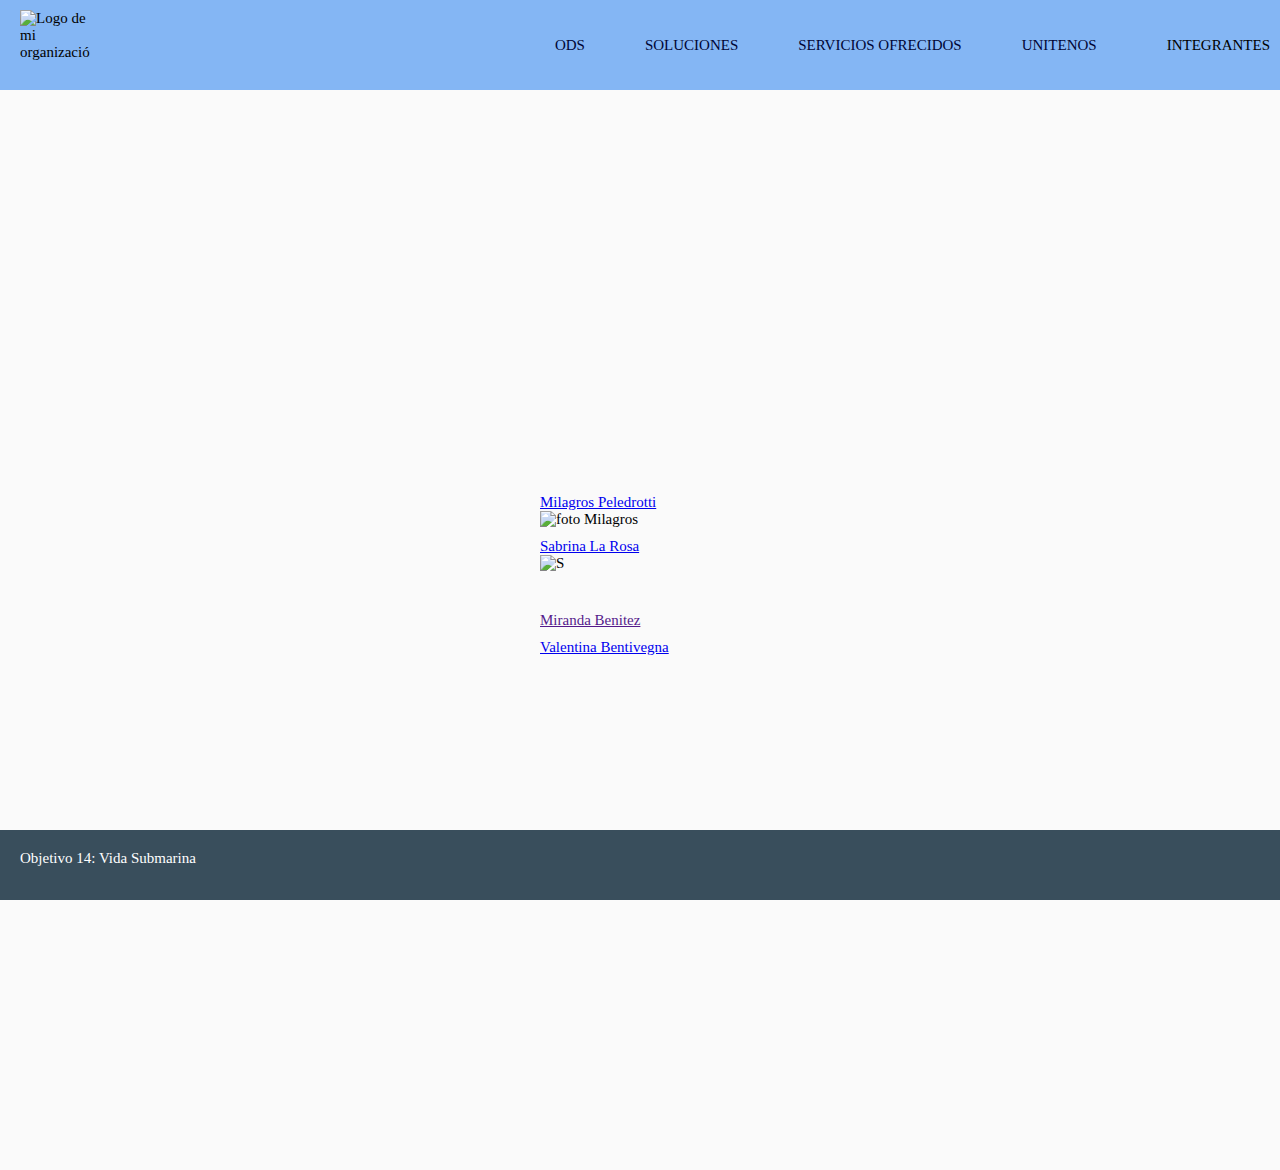
==== integrantes.html @ 2ea81498 "Add files via upload" ====
<!DOCTYPE html>
<html lang="en" class="html1">
<head>
    <meta charset="UTF-8">
    <meta http-equiv="X-UA-Compatible" content="IE=edge">
    <meta name="viewport" content="width=device-width, initial-scale=1.0">
    <link rel="stylesheet" href="style.css">
    <title>Document</title>
</head>
<body class="body1">
    <header>
        <img src="img/logoheader.png" alt="Logo de mi organización">
        <nav>
            <ul>
                <li><a href="index.html">ODS</a></li>
                <li><a href="propuesta.html">SOLUCIONES</a></li>
                <li><a href="servicios.html">SERVICIOS OFRECIDOS</a></li>
                <li><a href="resultados.html">UNITENOS</a></li>
                <li><a href="integrantes.html"></a>INTEGRANTES</li>               
            </ul>
        </nav>
    </header>
    
    
    <div class="contenedor">
        <div>
            <li><a href="https://milipeledrotti.github.io/CURRICULUM/">Milagros Peledrotti</a></li>
            <img src="img/WhatsApp Image 2022-03-05 at 4.53.46 PM.jpeg" alt="foto Milagros">
        </div>
        <div>
            <li><a href="https://salarosa.github.io/cv-final/">Sabrina La Rosa</a></li>
            <img src="img/Picsart_23-01-30_23-09-08-258.jpg" alt="S">
        </div>    
    </div>
    <div class="contenedor">
        <div>
            <li><a href="">Miranda Benitez</a></li>
            <img src="img/WhatsApp Image 2023-04-25 at 15.28.40.jpeg" alt="">
        </div>
        <div>
            <li><a href="https://valenbenti.github.io/Valencv/">Valentina Bentivegna</a></li>
            <img src="img/valenfoto.jpeg" alt="">
        </div>
    </div>
    
    <footer>
        <div>
          <p>Objetivo 14: Vida Submarina</p>
          <p></p>
        </div>
    </footer>
    
</body>
</html>
---- style.css ----
*{ margin: 0%; 
  padding: 0%; 
}
html, body{
 height: 100%;
}
.html1{
  font-size: 15px;
}
body {
  display: flex;
  flex-wrap: wrap;
  flex-direction: column;
  font-family: 'raleaway';

}

header {
  position: fixed;
  width: 100%;
  left: 0;
  height: 50px;
  top: 0%;
  background-color: #84b6f4;
  padding: 20px;
  display: flex;
  justify-content: space-between;
  align-items: center;
  z-index: 1;
  }
  img {
    display: block;
    float: left;
    height: 10px;
    margin-right: 20px;
  }
  nav ul {
    margin: 10px;
    margin-left: 20px;
    padding: 0;
    list-style: none;
    display: flex;
    justify-content: space-around;
    align-items: center;
  }
  nav ul li{
    margin-right: 20px;
  }
  nav li {
    margin-left: 20px;
  }
  nav a {
    text-decoration: none;
    color: #000535;
  }
  nav a:hover {
    color: #000;
  }
  nav ul li a {
    padding: 10px;
    border-radius: 0px;
}
  
  header img {
    width: 70px;
    height: 70px;
}
@media screen and (max-width: 770px) {
  header {
    flex-wrap: column;
    height: auto;
  }
  header img{
    height: auto;
    align-items: left;
  }
  
  nav ul {
    margin: 0px;
    flex-wrap: wrap;
  }
  nav ul li{
    margin: 05px;
  }
  
  nav li {
    margin: 0;
  }
  
}
@media screen and (min-width: 768px) {
  header {
    height: 50px;
    padding: 20px;
  }
  nav ul {
    margin: 10px;
    margin-left: 20px;
    padding: 0;
    list-style: none;
    display: flex;
    flex-direction: row;
    justify-content: space-around;
    align-items: center;
  }
  nav ul li{
    margin-right: 20px;
  }
  nav li {
    margin-left: 20px;
  }
  nav ul li a {
    padding: 10px;
  }
}

main {
  margin-top: 70px; 
  margin-bottom: 70px; 
  padding-bottom: 100px;
}

footer {
  position: fixed;
  bottom: 0;
  left: 0;
  width: 100%;
  height: 30px;
  background-color: #394e5c;
  color: #fff;
  padding: 20px;
  clear: both;
}
.dslogo {
  height: 300px;
  width:290px;
  margin-left: 50px;
  float: left;
  margin-top: 20px;
}
.logoods {
  height: 300px;
  width: 200px;
  margin-right: 70px;
  order: 2;
}

.index{
  background-color: #d7d7a8

}
.index1 {
  background-color: #a0a07e ;
  color: #000;
}
.contenedor1{
  display: flex;
  align-items: center;
  margin-bottom: 20px;
}
.contenedor2 {
  display: flex;
  align-items: center;
  justify-content: flex-end;
}

.texto2 {
  margin-right: 20px;
  margin-left: 20px;
}


article.card{
  max-width: 350px;
  background-color: #f8f8f8;
  border-radius:8px;
  margin: 1rem;
  box-shadow: 0 0 12px #d7d7d7;
}


.header-card img{
  border-radius: 8px 8px 0 0;
  max-width: 200px;
  height: 300px;
  width: 200px;
  margin-top: -90px;
}


.perfil-card{
  display: flex;
  align-items: center;
}

.img-perfil-card{
  display: flex;
}


.img-perfil-card img{
  width: 100px;
  height: 100px;
  margin: 1rem 1rem 1rem 0;
  border-radius: 50%;
}


.text-perfil-card{
  display: flex;
  flex-flow: column;
}


.text-perfil-card span:nth-child(2)
{
  color: #cfcfcf;
}


.card-wrap{
  display: flex;
  flex-flow: wrap;
}

/* media query cards */
@media (max-width:768px){
  .contenedor-cards{
    flex-direction: column;
  }
  .carta {
    flex-direction: column;
  }
}
.carta {
  margin-top: 100px;
  position: relative;
  width: 300px;
  height: 350px;
  margin: 20px;
}
.cuerpo{
  display: flex;
  align-items: center;
  justify-content: center;
  min-height: 100vh;
  background-color: rgb(226, 234, 241);
}
.carta .face {
  position: absolute;
  width: 100%;
  height: 100%;
  backface-visibility: hidden;
  border-radius: 10px;
  overflow: hidden;
  transition: 1s;
}
.carta .front{
  transform: perspective(600px) rotateY(0deg);
  box-shadow: 0 5px 10px #000;
}
.carta .front img{
  position: absolute;
  width: 100%;
  height: 100%;
  object-fit: cover;
}
.carta .front h3{
  position: absolute;
  bottom: 0;
  width: 100%;
  height: 45px;
  line-height: 45px;
  color: #fff;
  background: rgba(0, 0, 0, .4);
  text-align: center;
}
.carta .back{
  transform: perspective(600px) rotateY(180deg);
  background: rgb(3, 35, 54);
  padding: 15px;
  color: #f3f3f3;
  display: flex;
  flex-direction: column;
  justify-content: space-between;
  text-align: center;
  box-shadow: 0 5px 10px #000;
}
.carta .back .link {
  border-top: solid 1px #f3f3f3;
  height: 50px;
  line-height: 50px;
}
.carta .back .link a{
  color: #f3f3f3
}
.carta:hover .front{
  transform: perspective(600px) rotateY(180deg);
}
.carta:hover .back{
  transform: perspective(600px) rotateY(360deg);
}
.body1{
  height: 130vh;
  background: #fafafa;
  display: flex;
  justify-content: center;
  align-items: center;

}
.info{
  color: white;

}

.form-register {
  width: 400px;
  background: #24303c;
  position: relative;
  padding: 30px;
  margin: auto;
  margin-top: 100px;
  border-radius: 4px;
  font-family: 'calibri';
  color: rgb(255, 255, 255);
  box-shadow: 7px 13px 37px #000;
  width: 90%;
  max-width: 650px;
  padding:5px 35px ;
  margin: auto;
  padding-bottom: 30px;
  border-radius:12px ;
}

.form-register h4 {
  font-size: 23px;
  margin-bottom: 30px;
  margin-top: 20px;
}

.controls {
  width: 95%;
  background: #24303c;
  padding: 10px;
  border-radius: 4px;
  margin-bottom: 16px;
  border: 1px solid #1f53c5;
  font-family: 'calibri';
  font-size: 18px;
  color: white;
}

.form-register p {
  height: 40px;
  text-align: center;
  font-size: 18px;
  line-height: 40px;
}

.form-register a {
  color: white;
  text-decoration: none;
}

.form-register a:hover {
  color: white;
  text-decoration: underline;
}

.form-register .botons {
  width: 100%;
  background: #1f53c5;
  border: none;
  padding: 12px;
  color: white;
  margin: 16px 0;
  font-size: 16px;
}
@media screen and (max-width: 768px) {
  .form-register {
  width: 90%;
  justify-content: center;
  padding: 20px;
  }
  .form-register h4 {
  font-size: 20px;
  margin-bottom: 30px;
  }
  .controls {
  width: 97%;
  font-size: 16px;
  padding: 8px;
  }
  .form-register p {
  height: 30px;
  font-size: 16px;
  line-height: 40px;
  }
  .form-register .botons {
  font-size: 14px;
  padding: 10px;
  margin: 12px 0;
  }
  }

.wrapper{
  margin-top: 40px;
  font-family:'raleway';
  display: flex;
  justify-content: center;
  align-items: center;
  flex-direction: column;
  background: #fafafa;

}
.wrapper h1{
  font-size: 3em;
  margin: 25px 0 ;
  text-align: center;
  margin-top: 10%;
  font-weight: 600;
  color: #071250;
}
.content-box{
  display: flex;
  justify-content: space-between;
  flex-wrap: wrap;
  width: 1000px;
  margin-bottom: 10%;
}
.card{
  min-height: 0px;
  width: 200px;
  padding: 30px;
  border-radius: 5px;
  display: flex;
  justify-content: center;
  align-items: center;
  flex-direction: column;
  background: #fff;
  margin: 10px 4px;
  box-shadow: 0px 15px 20px rgba(0,0,0,0.2);
}

.card h2{
  margin-bottom: 12px;
  font-weight: 400;
  text-align: center;
}
.card p{
  color:#030d16 ;
  text-align: center;
}
.card:hover h2{
  font-weight: 550;
}
.card:nth-child(1):hover{
  background: linear-gradient(45deg,
                              rgba(96, 133, 235, 0.7) 0%,
                              rgba(75, 113, 218, 0.7) 100%),
                              url('img/mar.jpeg');
  background-size: cover;
}
.card:nth-child(2):hover{
  background: linear-gradient(45deg,
                              rgba(96, 133, 235, 0.7) 0%,
                              rgba(75, 113, 218, 0.7) 100%),
                              url('img/educacion.jpg');
  background-size: cover;
}
.card:nth-child(3):hover{
  background: linear-gradient(45deg,
                              rgba(96, 133, 235, 0.7) 0%,
                              rgba(75, 113, 218, 0.7) 100%),
                              url('img/limpieza.jpeg');
  background-size: cover;
}
.card:nth-child(4):hover{
  background: linear-gradient(45deg,
                              rgba(96, 133, 235, 0.7) 0%,
                              rgba(75, 113, 218, 0.7) 100%),
                              url('img/investigacion.jpg');
  background-size: cover;
}
.card:nth-child(5):hover{
  background: linear-gradient(45deg,
                              rgba(96, 133, 235, 0.7) 0%,
                              rgba(75, 113, 218, 0.7) 100%),
                              url('img/proteccion.jpeg');
  background-size: cover;
}
.card:nth-child(6):hover{
  background: linear-gradient(45deg,
                              rgba(96, 133, 235, 0.7) 0%,
                              rgba(75, 113, 218, 0.7) 100%),
                              url('img/pesca.jpg');
  background-size: cover;
}
@media(max-width:980px){
  .wrapper{
    padding: 25px;
    margin-top: 5%;
    box-sizing: border-box;
  }
  .wrapper h1{
    font-size: 2.5rem;
    font-weight: 600;
    margin-bottom: 20px;
  }
  .content-box{
    flex-direction: column;
    width: 100%;
  }
  .card{
    min-width: 300px;
    margin: 10px auto;
  }
}
.contenedor{
  list-style: none;
  margin: 30px;
  align-items: center;
  margin-top: 0%;
}
.contenedor li a{
  list-style: none;
  float: left;
  margin-top: 10px;
}
.contenedor img{
  height: auto;
  width: 180px;
  float: right;
}
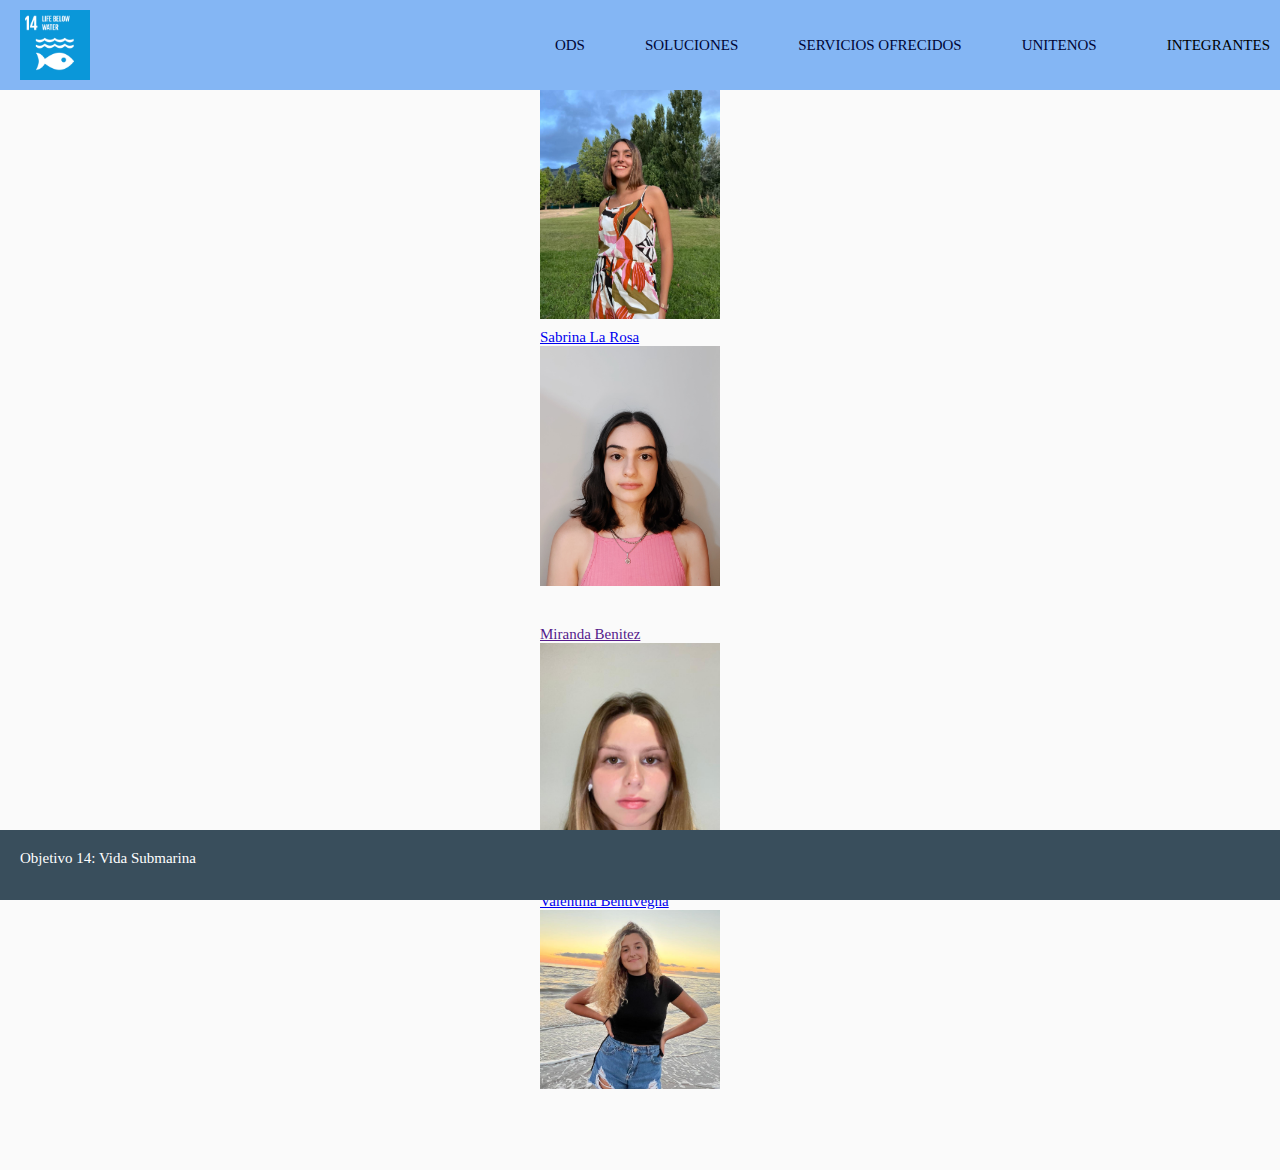
==== commit f0485e68: "Add files via upload" ====
--- a/integrantes.html
+++ b/integrantes.html
@@ -9,7 +9,7 @@
 </head>
 <body class="body1">
     <header>
-        <img src="img/logoheader.png" alt="Logo de mi organización">
+        <img src="logoheader.png" alt="Logo de mi organización">
         <nav>
             <ul>
                 <li><a href="index.html">ODS</a></li>
@@ -25,21 +25,21 @@
     <div class="contenedor">
         <div>
             <li><a href="https://milipeledrotti.github.io/CURRICULUM/">Milagros Peledrotti</a></li>
-            <img src="img/WhatsApp Image 2022-03-05 at 4.53.46 PM.jpeg" alt="foto Milagros">
+            <img src="WhatsApp Image 2022-03-05 at 4.53.46 PM.jpeg" alt="foto Milagros">
         </div>
         <div>
             <li><a href="https://salarosa.github.io/cv-final/">Sabrina La Rosa</a></li>
-            <img src="img/Picsart_23-01-30_23-09-08-258.jpg" alt="S">
+            <img src="Picsart_23-01-30_23-09-08-258.jpg" alt="S">
         </div>    
     </div>
     <div class="contenedor">
         <div>
             <li><a href="">Miranda Benitez</a></li>
-            <img src="img/WhatsApp Image 2023-04-25 at 15.28.40.jpeg" alt="">
+            <img src="WhatsApp Image 2023-04-25 at 15.28.40.jpeg" alt="">
         </div>
         <div>
             <li><a href="https://valenbenti.github.io/Valencv/">Valentina Bentivegna</a></li>
-            <img src="img/valenfoto.jpeg" alt="">
+            <img src="valenfoto.jpeg" alt="">
         </div>
     </div>
     
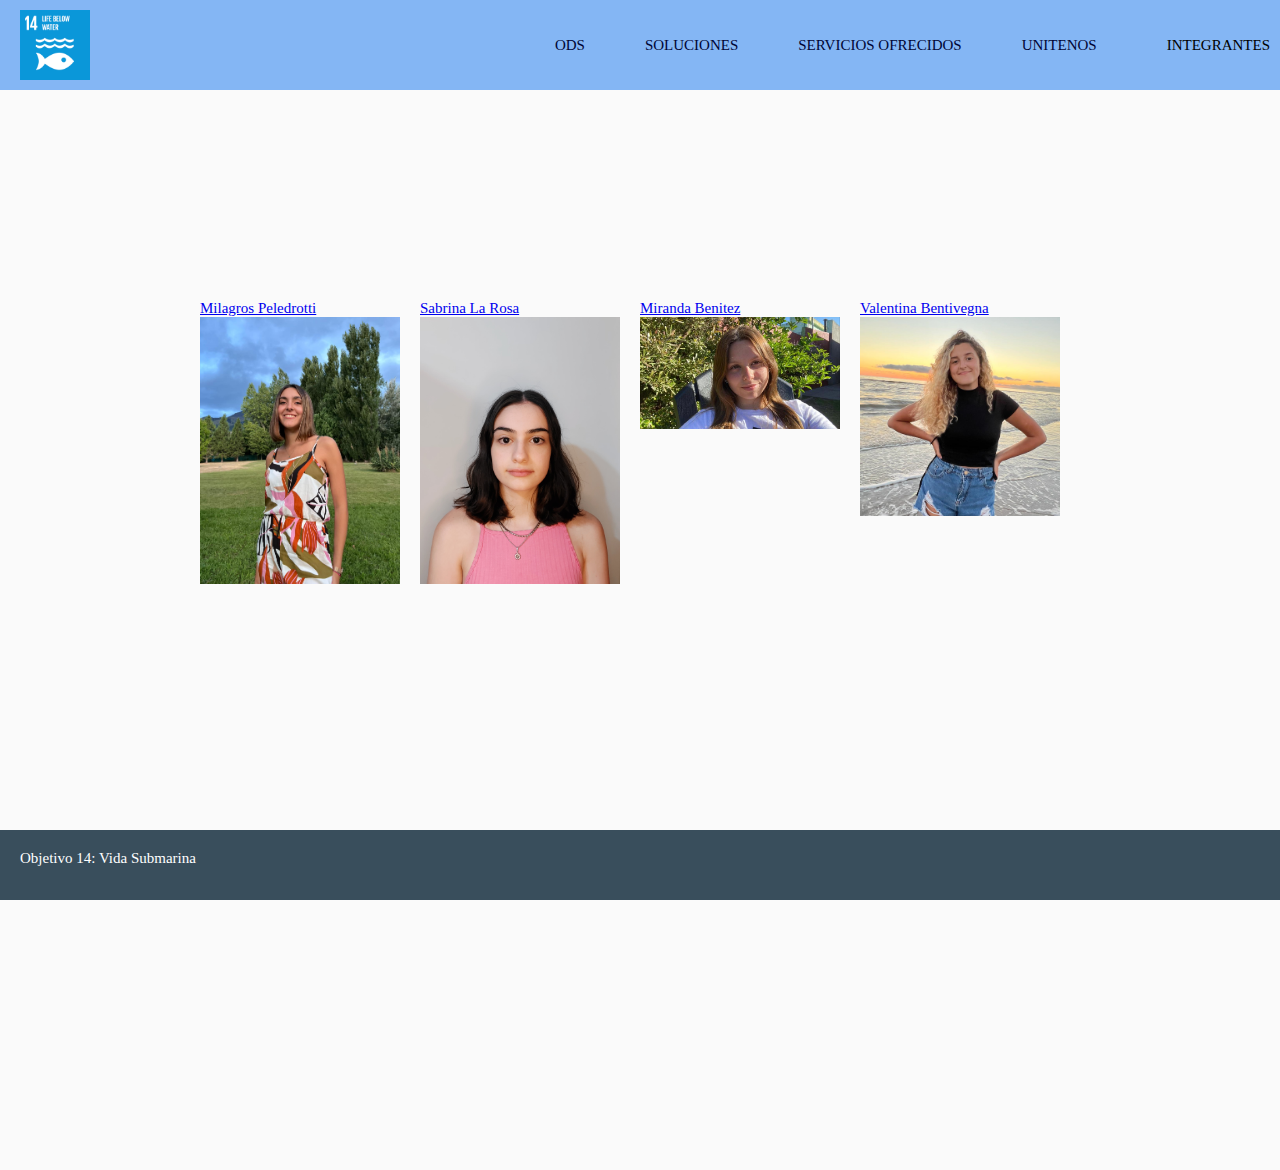
==== commit ad935f6f: "Add files via upload" ====
--- a/integrantes.html
+++ b/integrantes.html
@@ -31,11 +31,10 @@
             <li><a href="https://salarosa.github.io/cv-final/">Sabrina La Rosa</a></li>
             <img src="Picsart_23-01-30_23-09-08-258.jpg" alt="S">
         </div>    
-    </div>
-    <div class="contenedor">
+    
         <div>
-            <li><a href="">Miranda Benitez</a></li>
-            <img src="WhatsApp Image 2023-04-25 at 15.28.40.jpeg" alt="">
+            <li><a href="https://mirbenitez.github.io/MiriCV/">Miranda Benitez</a></li>
+            <img src="MIRI.jpeg" alt="">
         </div>
         <div>
             <li><a href="https://valenbenti.github.io/Valencv/">Valentina Bentivegna</a></li>
--- a/style.css
+++ b/style.css
@@ -458,42 +458,42 @@
   background: linear-gradient(45deg,
                               rgba(96, 133, 235, 0.7) 0%,
                               rgba(75, 113, 218, 0.7) 100%),
-                              url('img/mar.jpeg');
+                              url('mar.jpeg');
   background-size: cover;
 }
 .card:nth-child(2):hover{
   background: linear-gradient(45deg,
                               rgba(96, 133, 235, 0.7) 0%,
                               rgba(75, 113, 218, 0.7) 100%),
-                              url('img/educacion.jpg');
+                              url('educacion.jpg');
   background-size: cover;
 }
 .card:nth-child(3):hover{
   background: linear-gradient(45deg,
                               rgba(96, 133, 235, 0.7) 0%,
                               rgba(75, 113, 218, 0.7) 100%),
-                              url('img/limpieza.jpeg');
+                              url('limpieza.jpeg');
   background-size: cover;
 }
 .card:nth-child(4):hover{
   background: linear-gradient(45deg,
                               rgba(96, 133, 235, 0.7) 0%,
                               rgba(75, 113, 218, 0.7) 100%),
-                              url('img/investigacion.jpg');
+                              url('investigacion.jpg');
   background-size: cover;
 }
 .card:nth-child(5):hover{
   background: linear-gradient(45deg,
                               rgba(96, 133, 235, 0.7) 0%,
                               rgba(75, 113, 218, 0.7) 100%),
-                              url('img/proteccion.jpeg');
+                              url('proteccion.jpeg');
   background-size: cover;
 }
 .card:nth-child(6):hover{
   background: linear-gradient(45deg,
                               rgba(96, 133, 235, 0.7) 0%,
                               rgba(75, 113, 218, 0.7) 100%),
-                              url('img/pesca.jpg');
+                              url('pesca.jpg');
   background-size: cover;
 }
 @media(max-width:980px){
@@ -517,20 +517,18 @@
   }
 }
 .contenedor{
+  display: flex;
+  justify-content: space-around;
   list-style: none;
   margin: 30px;
-  align-items: center;
-  margin-top: 0%;
-}
-.contenedor li a{
-  list-style: none;
-  float: left;
-  margin-top: 10px;
-}
+  margin-top: -20%;
+}
+
 .contenedor img{
+  display: flex;
   height: auto;
-  width: 180px;
-  float: right;
-}
-
-
+  width: 200px;
+  float:left;
+  justify-content: space-between;
+}
+
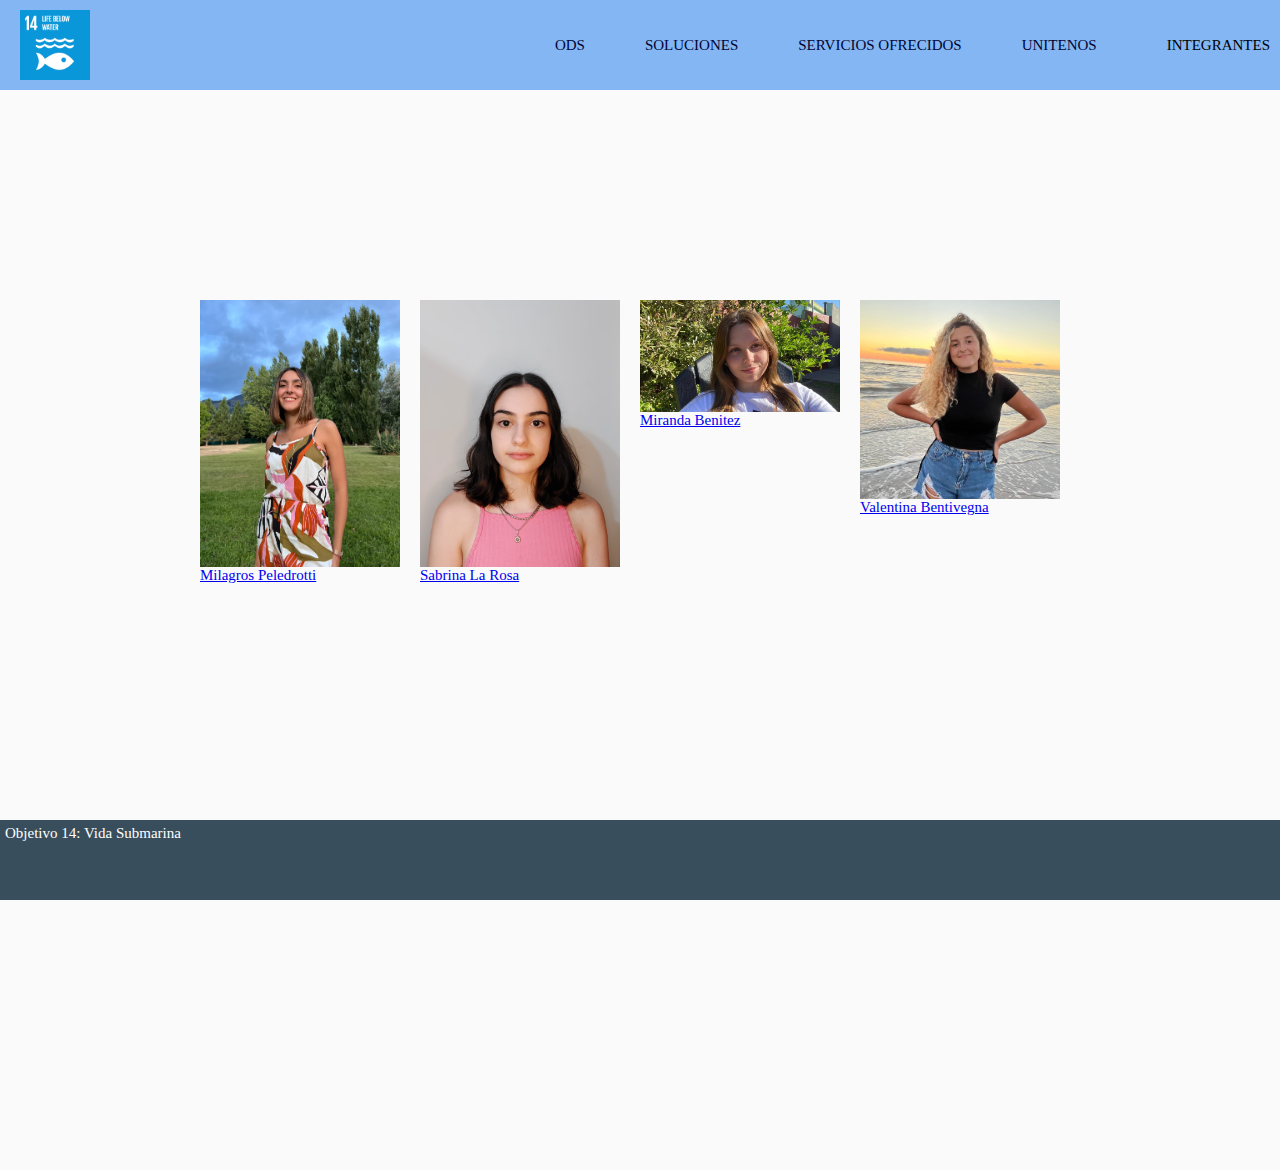
==== commit f5ea38dd: "Add files via upload" ====
--- a/integrantes.html
+++ b/integrantes.html
@@ -24,21 +24,21 @@
     
     <div class="contenedor">
         <div>
+            <img src="WhatsApp Image 2022-03-05 at 4.53.46 PM.jpeg" alt="foto Milagros">
             <li><a href="https://milipeledrotti.github.io/CURRICULUM/">Milagros Peledrotti</a></li>
-            <img src="WhatsApp Image 2022-03-05 at 4.53.46 PM.jpeg" alt="foto Milagros">
         </div>
         <div>
+            <img src="Picsart_23-01-30_23-09-08-258.jpg" alt="S">
             <li><a href="https://salarosa.github.io/cv-final/">Sabrina La Rosa</a></li>
-            <img src="Picsart_23-01-30_23-09-08-258.jpg" alt="S">
         </div>    
     
         <div>
+            <img  src="MIRI.jpeg" alt="">
             <li><a href="https://mirbenitez.github.io/MiriCV/">Miranda Benitez</a></li>
-            <img src="MIRI.jpeg" alt="">
         </div>
         <div>
+            <img src="valenfoto.jpeg" alt="">
             <li><a href="https://valenbenti.github.io/Valencv/">Valentina Bentivegna</a></li>
-            <img src="valenfoto.jpeg" alt="">
         </div>
     </div>
     
--- a/style.css
+++ b/style.css
@@ -130,6 +130,13 @@
   color: #fff;
   padding: 20px;
   clear: both;
+}
+@media screen {
+  footer{
+    padding: 5px;
+    height: 70px;
+    
+  }
 }
 .dslogo {
   height: 300px;
@@ -489,6 +496,7 @@
                               url('proteccion.jpeg');
   background-size: cover;
 }
+
 .card:nth-child(6):hover{
   background: linear-gradient(45deg,
                               rgba(96, 133, 235, 0.7) 0%,
@@ -523,12 +531,20 @@
   margin: 30px;
   margin-top: -20%;
 }
+.contenedor li{
+  justify-content: space-around;
+}
 
 .contenedor img{
   display: flex;
   height: auto;
   width: 200px;
-  float:left;
-  justify-content: space-between;
-}
-
+  justify-content: space-around;
+}
+@media screen and (max-width:768px) {
+  .contenedor img{
+    display: flex;
+    justify-content: space-around;
+    margin: 20px;
+  }
+}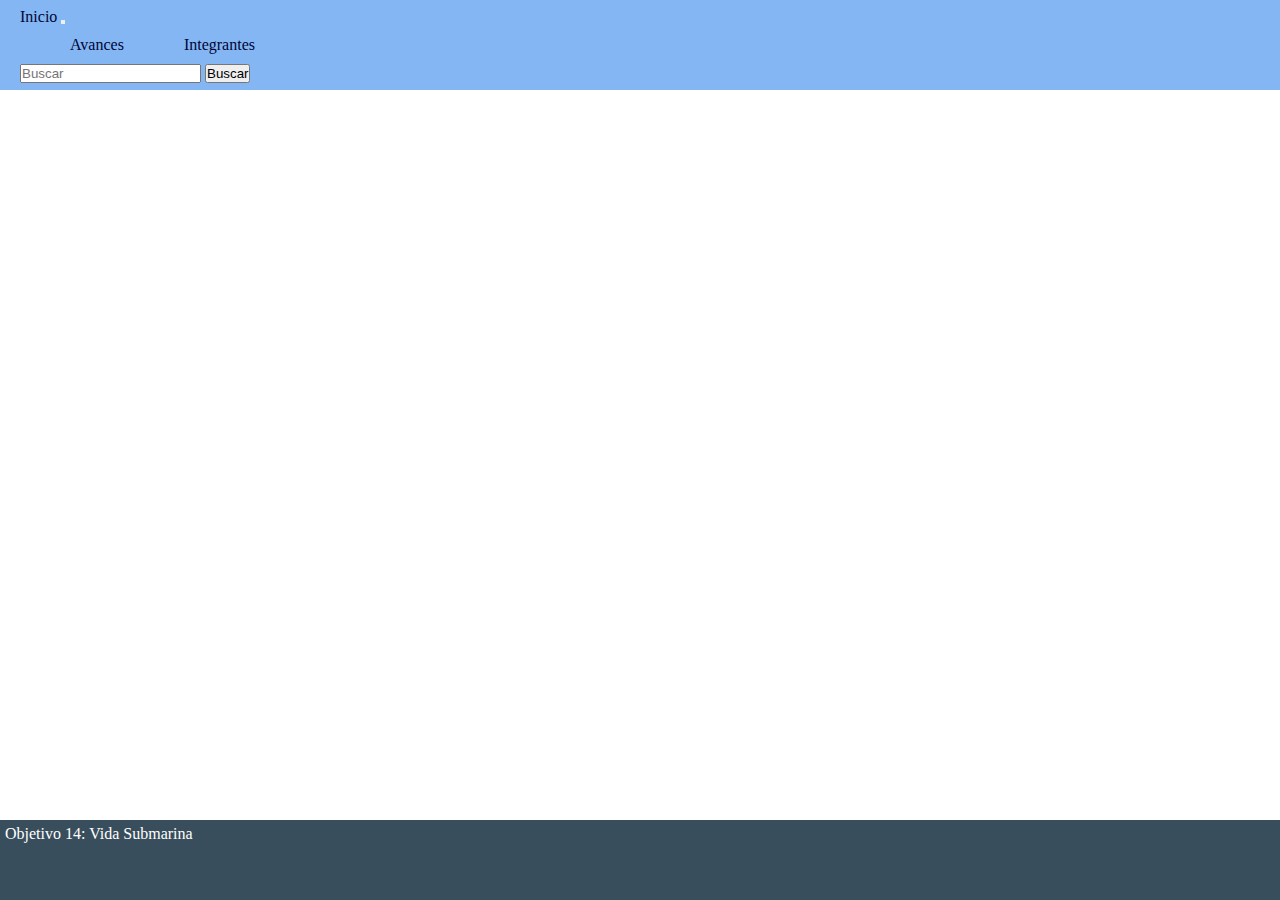
==== commit 43d575b2: "Add files via upload" ====
--- a/integrantes.html
+++ b/integrantes.html
@@ -1,24 +1,41 @@
 <!DOCTYPE html>
-<html lang="en" class="html1">
+<html lang="en">
 <head>
     <meta charset="UTF-8">
     <meta http-equiv="X-UA-Compatible" content="IE=edge">
     <meta name="viewport" content="width=device-width, initial-scale=1.0">
     <link rel="stylesheet" href="style.css">
+    <script src="https://cdn.jsdelivr.net/npm/bootstrap@5.3.0-alpha3/dist/js/bootstrap.bundle.min.js" integrity="sha384-ENjdO4Dr2bkBIFxQpeoTz1HIcje39Wm4jDKdf19U8gI4ddQ3GYNS7NTKfAdVQSZe" crossorigin="anonymous"></script>
+    <link href="https://cdn.jsdelivr.net/npm/bootstrap@5.3.0-alpha3/dist/css/bootstrap.min.css" rel="stylesheet" integrity="sha384-KK94CHFLLe+nY2dmCWGMq91rCGa5gtU4mk92HdvYe+M/SXH301p5ILy+dN9+nJOZ" crossorigin="anonymous">
+    
     <title>Document</title>
 </head>
-<body class="body1">
+<body>
     <header>
-        <img src="logoheader.png" alt="Logo de mi organización">
-        <nav>
-            <ul>
-                <li><a href="index.html">ODS</a></li>
-                <li><a href="propuesta.html">SOLUCIONES</a></li>
-                <li><a href="servicios.html">SERVICIOS OFRECIDOS</a></li>
-                <li><a href="resultados.html">UNITENOS</a></li>
-                <li><a href="integrantes.html"></a>INTEGRANTES</li>               
-            </ul>
-        </nav>
+        <nav class="navbar navbar-expand-lg bg-body-tertiary">
+            <div class="container-fluid">
+              <a class="navbar-brand" href="index.html">Inicio</a>
+              <button class="navbar-toggler" type="button" data-bs-toggle="collapse" data-bs-target="#navbarSupportedContent" aria-controls="navbarSupportedContent" aria-expanded="false" aria-label="Toggle navigation">
+                <span class="navbar-toggler-icon"></span>
+              </button>
+              <div class="collapse navbar-collapse" id="navbarSupportedContent">
+                <ul class="navbar-nav me-auto mb-2 mb-lg-0">
+                  
+                  <li class="nav-item">
+                    <a class="nav-link" href="resultados.html">Avances</a>
+                  </li>
+                  
+                  <li class="nav-item">
+                    <a class="nav-link" href="integrantes.html">Integrantes</a>
+                  </li>
+                </ul>
+                <form class="d-flex" role="Buscar">
+                  <input class="form-control me-2" type="Buscar" placeholder="Buscar" aria-label="Buscar">
+                  <button class="btn btn-outline-success" type="submit">Buscar</button>
+                </form>
+              </div>
+            </div>
+        </nav>  
     </header>
     
     
